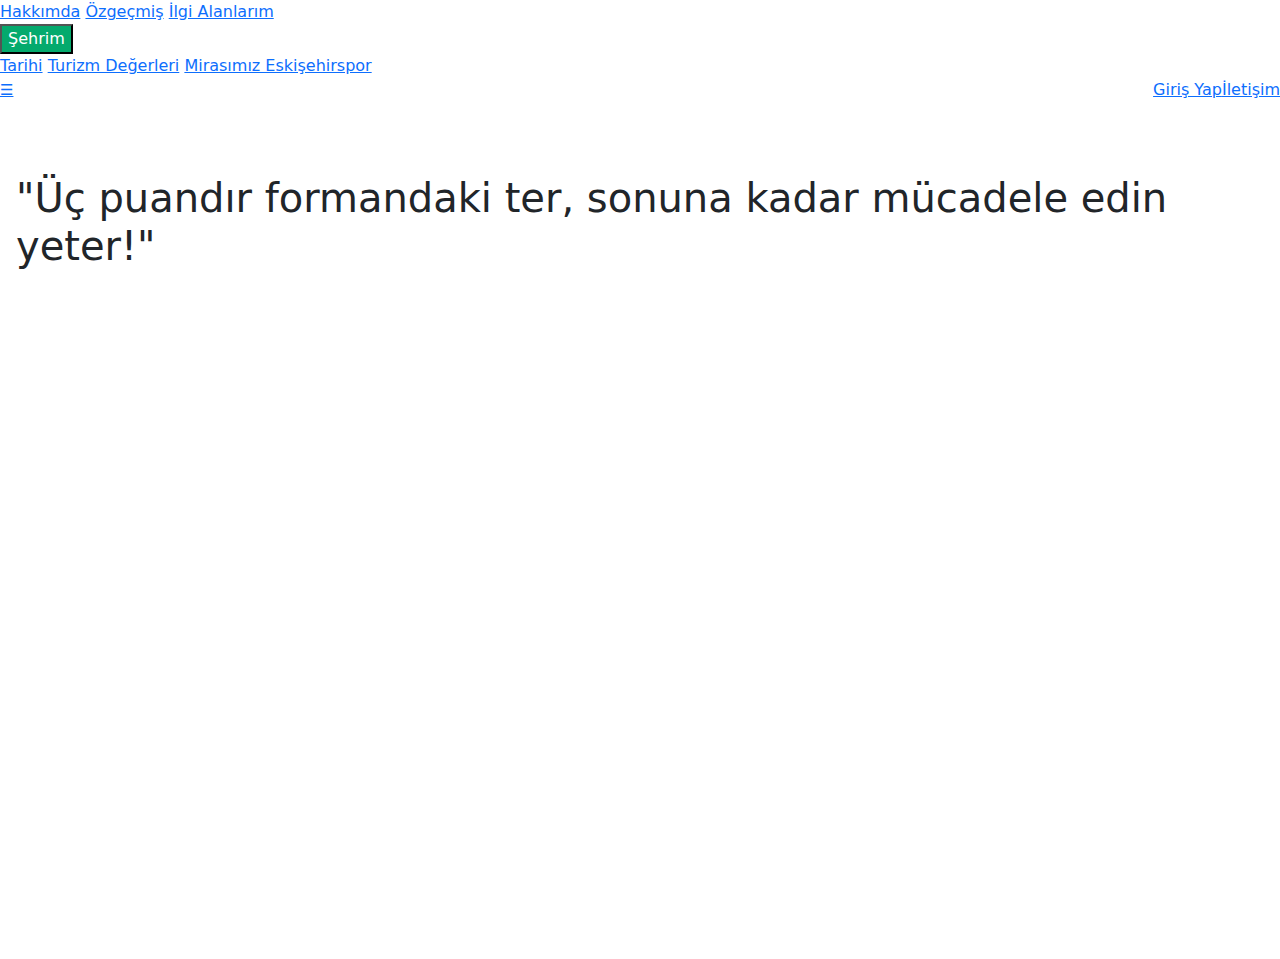
==== eses.html @ 6afa46d0 "Add files via upload" ====
<!DOCTYPE html>
<html lang="en">
<head>
    <meta charset="UTF-8">
    <meta name="viewport" content="width=device-width, initial-scale=1.0">
    <title>İrem Güzel kişisel websitesi</title>
    <link rel="stylesheet" href="css/bootstrap.min.css">
    <link rel="stylesheet" href="css/style.css">
    
</head>
<body>

<div class="topnav" id="myTopnav">
  <a href="hakkimda.html">Hakkımda</a>
  <a href="ozgecmis.html">Özgeçmiş</a>
  <a href="ilgi.html">İlgi Alanlarım</a>
  <div class="dropdown">
    <button class="dropbtn" style="background-color: #04AA6D;
    color: white;">Şehrim 
      <i class="fa fa-caret-down"></i>
    </button>
    <div class="dropdown-content">
      <a href="#">Tarihi</a>
      <a href="#">Turizm Değerleri</a>
      <a href="eses.html">Mirasımız Eskişehirspor</a>
    </div>
  </div>
  <a href="iletisim.html" style="float: right;">İletişim</a>
  <a href="giris.html" style="float: right;">Giriş Yap</a>
  <a href="javascript:void(0);" style="font-size:15px;" class="icon" onclick="myFunction()">&#9776;</a>
</div>

<div>
  <img src="f4.jpg" alt=""  class="imgf">
</div>

<div>
  <img src="e1.jpg" alt=""  class="imgesk">
</div>

<br>

<div style="padding-left:16px">
  <h1 class="slogan">"Üç puandır formandaki ter, sonuna kadar mücadele edin yeter!"</h1>
</div>

<br>

<iframe width="100%" height="650" style="margin: 0 auto;" src="https://www.youtube.com/embed/aFMoqaPMA7Q?si=NA3LMlhB4CddEBbt" title="YouTube video player" frameborder="0" allow="accelerometer; autoplay; clipboard-write; encrypted-media; gyroscope; picture-in-picture; web-share" referrerpolicy="strict-origin-when-cross-origin" allowfullscreen></iframe>

<script>
function myFunction() {
  var x = document.getElementById("myTopnav");
  if (x.className === "topnav") {
    x.className += "responsive";
  } else {
    x.className = "topnav";
  }
}
</script>

<script src="js/bootstrap.bundle.min.js"></script>

</body>
</html>
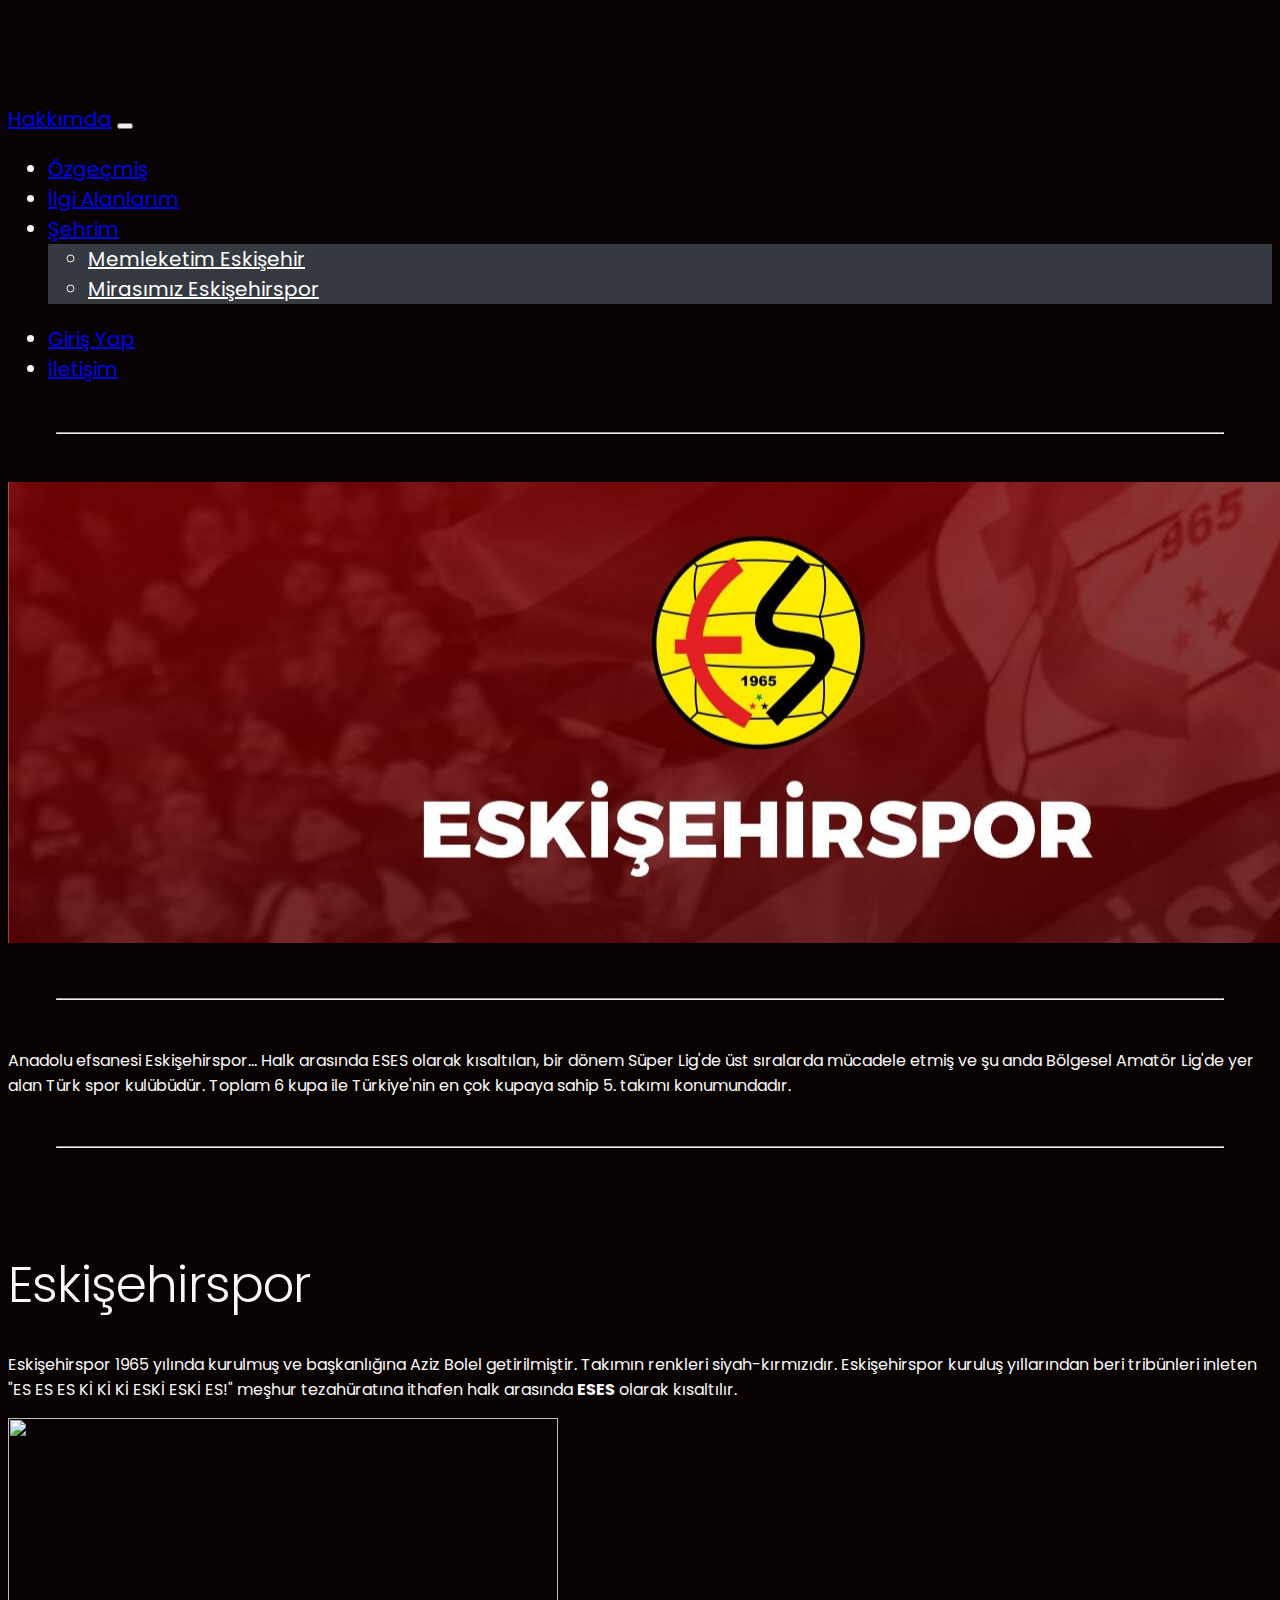
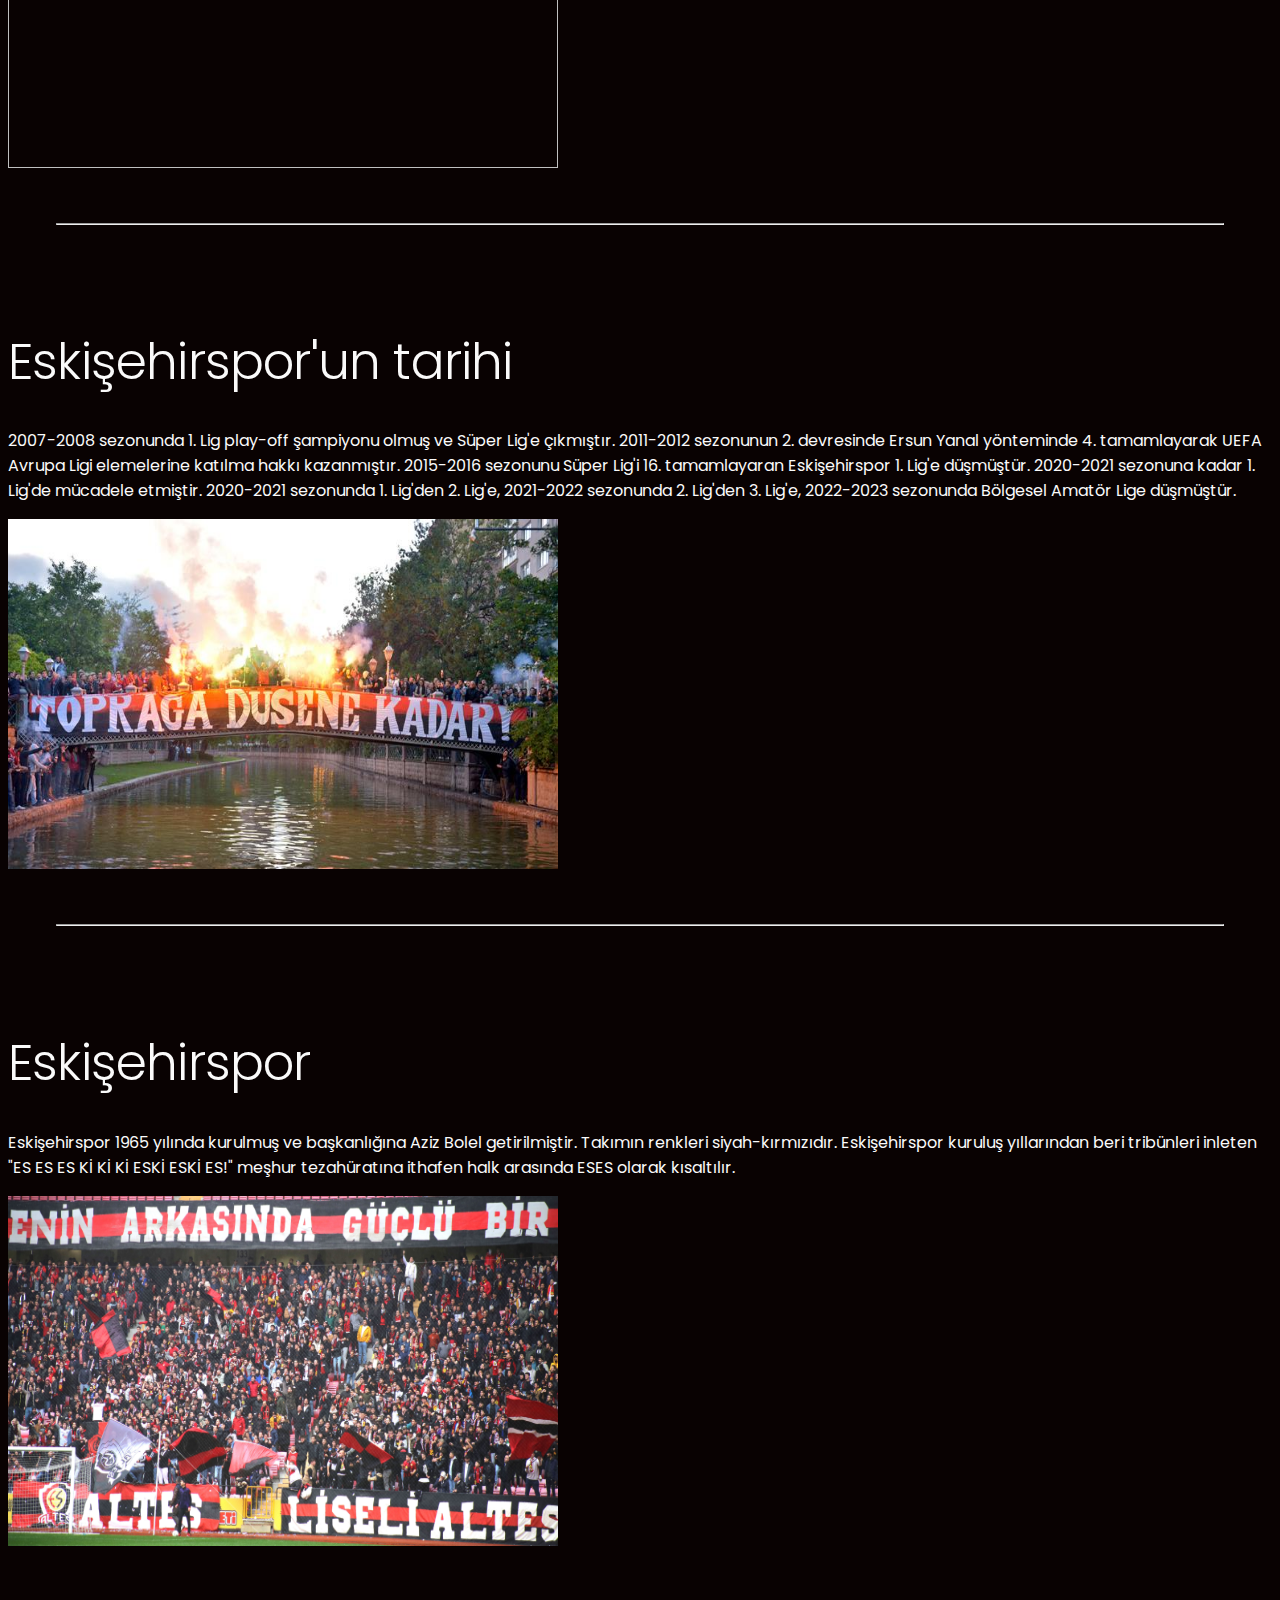
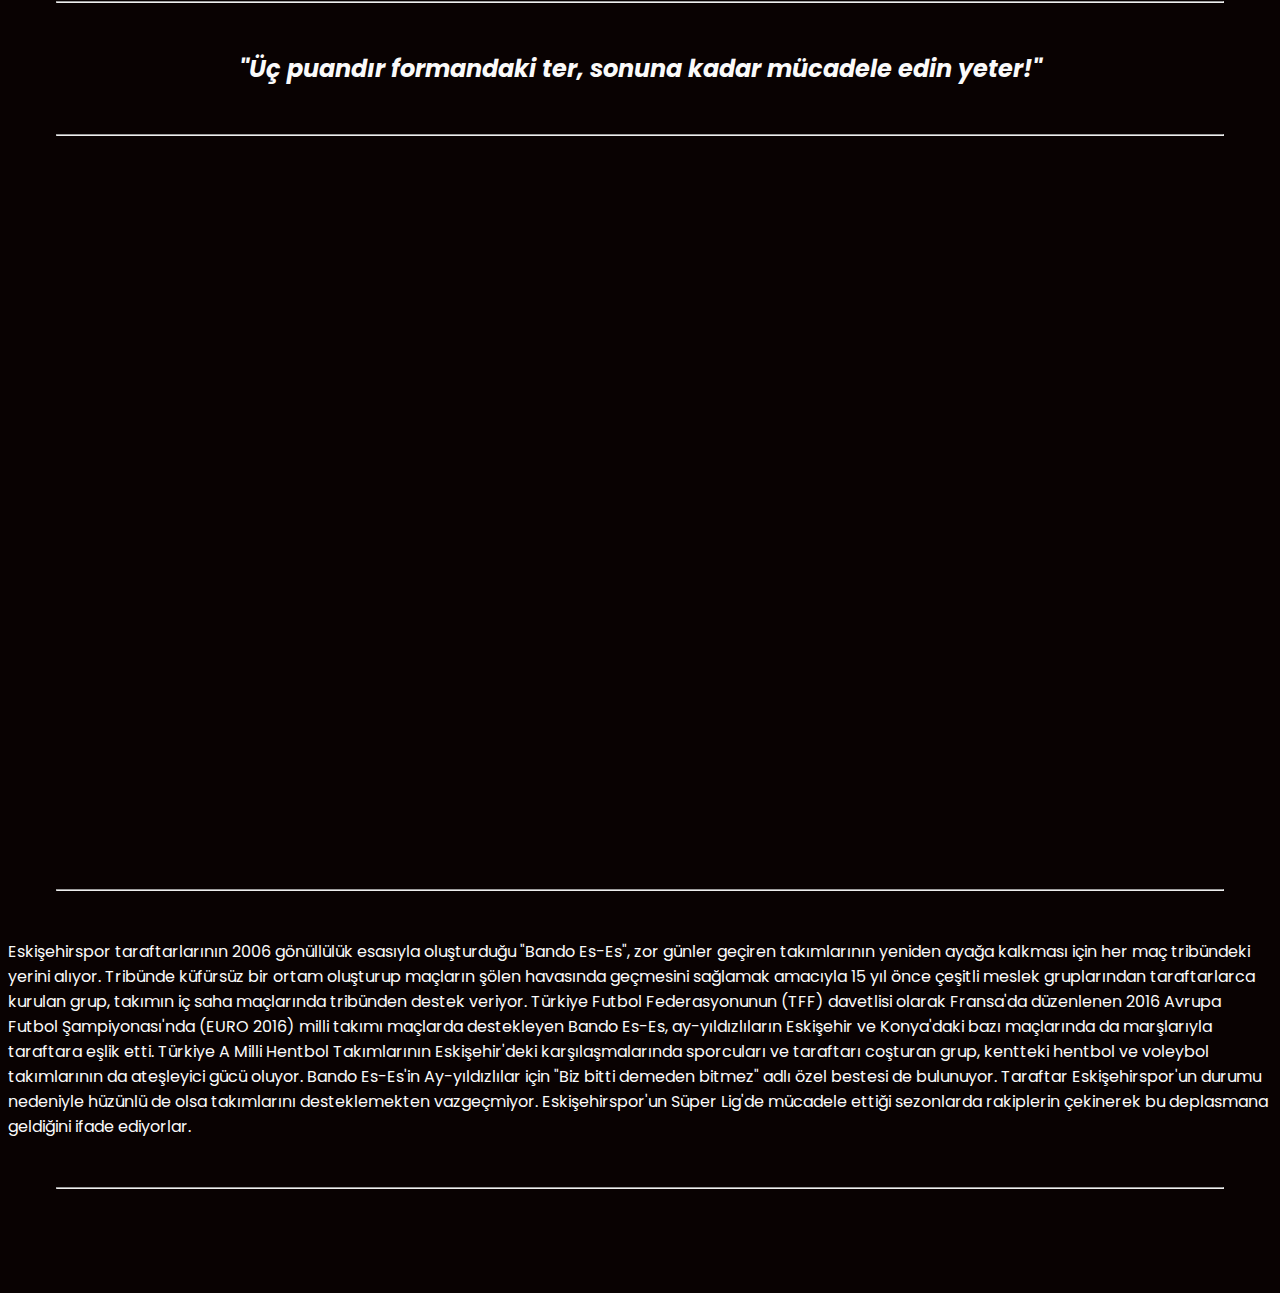
==== commit 0c51aacc: "Update eses.html" ====
--- a/eses.html
+++ b/eses.html
@@ -1,65 +1,314 @@
 <!DOCTYPE html>
 <html lang="en">
+
 <head>
-    <meta charset="UTF-8">
-    <meta name="viewport" content="width=device-width, initial-scale=1.0">
-    <title>İrem Güzel kişisel websitesi</title>
-    <link rel="stylesheet" href="css/bootstrap.min.css">
-    <link rel="stylesheet" href="css/style.css">
-    
+    <meta charset="utf-8">
+    <meta name="viewport" content="width=device-width, initial-scale=1">
+    <title>Eskişehirspor</title>
+
+    <link
+        href="https://fonts.googleapis.com/css2?family=Cormorant+Garamond:ital,wght@0,400;0,500;0,600;0,700;1,400;1,500;1,600;1,700&family=Poppins:ital,wght@0,100;0,200;0,300;0,400;0,500;0,600;0,700;0,800;0,900;1,100;1,200;1,300;1,400;1,500;1,600;1,700;1,800;1,900&display=swap"
+        rel="stylesheet">
+
+    <link href="https://cdn.jsdelivr.net/npm/bootstrap@5.2.3/dist/css/bootstrap.min.css" rel="stylesheet"
+        integrity="sha384-rbsA2VBKQhggwzxH7pPCaAqO46MgnOM80zW1RWuH61DGLwZJEdK2Kadq2F9CUG65" crossorigin="anonymous">
+
+    <style>
+        /* eses için eklenen css ler */
+        .slogan {
+            text-align: center;
+            font-style: italic;
+        }
+
+        .afis {
+            width: 100%;
+        }
+
+        body {
+            padding-top: 6rem;
+            padding-bottom: 3rem;
+            color: #fafafa;
+            background-color: rgb(9, 2, 2);
+            font-family: "Poppins", sans-serif;
+        }
+
+        .dropdown:hover .dropdown-menu {
+            display: block;
+            margin-top: 0;
+        }
+
+        .navbar {
+            font-size: 1.25rem;
+        }
+
+        .dropdown-item {
+            color: #ffffff;
+            font-size: 1.25rem;
+        }
+
+        .dropdown-menu {
+            background-color: #343a40;
+            border-radius: 0;
+        }
+
+        .carousel {
+            margin-bottom: 4rem;
+        }
+
+        .carousel-caption {
+            bottom: 3rem;
+            z-index: 10;
+        }
+
+        .carousel-item {
+            height: 32rem;
+        }
+
+        .carousel-item>img {
+            position: absolute;
+            top: 0;
+            left: 0;
+            min-width: 100%;
+            height: 32rem;
+        }
+
+        .marketing .col-lg-4 {
+            margin-bottom: 1.5rem;
+            text-align: center;
+        }
+
+        .marketing h2 {
+            font-weight: 400;
+        }
+
+        .marketing .col-lg-4 p {
+            margin-right: .75rem;
+            margin-left: .75rem;
+        }
+
+        .featurette-divider {
+            margin: 3rem;
+        }
+
+        .featurette-heading {
+            padding: 0;
+            font-weight: 300;
+            line-height: 1;
+            letter-spacing: -.05rem;
+        }
+
+        .ilkler {
+            font-size: 1.25rem;
+        }
+
+        .quote {
+            text-align: center;
+            font-style: italic;
+        }
+
+        @media (min-width: 40em) {
+
+            .carousel-caption p {
+                margin-bottom: 1.25rem;
+                font-size: 1.25rem;
+                line-height: 1.4;
+            }
+
+            .featurette-heading {
+                font-size: 50px;
+            }
+        }
+
+        @media (min-width: 62em) {
+            .featurette-heading {
+                margin-top: 7rem;
+            }
+        }
+    </style>
+
 </head>
+
 <body>
 
-<div class="topnav" id="myTopnav">
-  <a href="hakkimda.html">Hakkımda</a>
-  <a href="ozgecmis.html">Özgeçmiş</a>
-  <a href="ilgi.html">İlgi Alanlarım</a>
-  <div class="dropdown">
-    <button class="dropbtn" style="background-color: #04AA6D;
-    color: white;">Şehrim 
-      <i class="fa fa-caret-down"></i>
-    </button>
-    <div class="dropdown-content">
-      <a href="#">Tarihi</a>
-      <a href="#">Turizm Değerleri</a>
-      <a href="eses.html">Mirasımız Eskişehirspor</a>
-    </div>
-  </div>
-  <a href="iletisim.html" style="float: right;">İletişim</a>
-  <a href="giris.html" style="float: right;">Giriş Yap</a>
-  <a href="javascript:void(0);" style="font-size:15px;" class="icon" onclick="myFunction()">&#9776;</a>
-</div>
-
-<div>
-  <img src="f4.jpg" alt=""  class="imgf">
-</div>
-
-<div>
-  <img src="e1.jpg" alt=""  class="imgesk">
-</div>
-
-<br>
-
-<div style="padding-left:16px">
-  <h1 class="slogan">"Üç puandır formandaki ter, sonuna kadar mücadele edin yeter!"</h1>
-</div>
-
-<br>
-
-<iframe width="100%" height="650" style="margin: 0 auto;" src="https://www.youtube.com/embed/aFMoqaPMA7Q?si=NA3LMlhB4CddEBbt" title="YouTube video player" frameborder="0" allow="accelerometer; autoplay; clipboard-write; encrypted-media; gyroscope; picture-in-picture; web-share" referrerpolicy="strict-origin-when-cross-origin" allowfullscreen></iframe>
-
-<script>
-function myFunction() {
-  var x = document.getElementById("myTopnav");
-  if (x.className === "topnav") {
-    x.className += "responsive";
-  } else {
-    x.className = "topnav";
-  }
-}
-</script>
-
-<script src="js/bootstrap.bundle.min.js"></script>
+    <header>
+        <nav class="navbar navbar-expand-md navbar-dark fixed-top bg-dark">
+            <div class="container">
+                <a class="navbar-brand" href="hakkimda.html">Hakkımda</a>
+                <button class="navbar-toggler" type="button" data-bs-toggle="collapse" data-bs-target="#navbarCollapse"
+                    aria-controls="navbarCollapse" aria-expanded="false" aria-label="Toggle navigation">
+                    <span class="navbar-toggler-icon"></span>
+                </button>
+                <div class="collapse navbar-collapse" id="navbarCollapse">
+                    <ul class="navbar-nav me-auto mb-2 mb-md-0">
+                        <li class="nav-item">
+                            <a class="nav-link" aria-current="page" href="ozgecmis.html">Özgeçmiş</a>
+                        </li>
+                        <li class="nav-item">
+                            <a class="nav-link" href="ilgi.html">İlgi Alanlarım</a>
+                        </li>
+                        <li class="nav-item dropdown">
+                            <a class="nav-link active dropdown-toggle" href="sehrim.html" id="navbarDropdown"
+                                role="button" data-bs-toggle="dropdown" aria-expanded="false">
+                                Şehrim
+                            </a>
+                            <ul class="dropdown-menu" aria-labelledby="navbarDropdown">
+                                <li><a class="dropdown-item" href="sehrim.html">Memleketim Eskişehir</a></li>
+                                <li><a class="dropdown-item" href="eses.html">Mirasımız Eskişehirspor</a></li>
+                            </ul>
+                        </li>
+                    </ul>
+
+                    <ul class="navbar-nav mb-2 mb-md-0">
+                        <li class="nav-item">
+                            <a class="nav-link" href="giris.php">Giriş Yap</a>
+                        </li>
+                        <li class="nav-item">
+                            <a class="nav-link" href="iletisim.html">İletişim</a>
+                        </li>
+                    </ul>
+                </div>
+            </div>
+        </nav>
+    </header>
+
+    <main>
+
+        <div class="container">
+
+            <hr class="featurette-divider">
+            <div class="row featurette">
+                <img src="images/f4.jpg" alt="">
+            </div>
+            <hr class="featurette-divider">
+
+            <div class="row featurette">
+                <div class="col-md-12">
+                    <p class="lead">Anadolu efsanesi Eskişehirspor... Halk arasında ESES olarak kısaltılan, bir dönem
+                        Süper Lig'de üst sıralarda mücadele etmiş ve şu anda Bölgesel Amatör Lig'de yer alan Türk spor
+                        kulübüdür. Toplam 6 kupa ile Türkiye'nin en çok kupaya sahip 5. takımı konumundadır.</p>
+                </div>
+            </div>
+
+            <hr class="featurette-divider">
+
+            <div class="row featurette">
+                <div class="col-md-7">
+                    <h2 class="featurette-heading">Eskişehirspor<br></h2>
+                    <p class="lead">Eskişehirspor 1965 yılında kurulmuş ve başkanlığına Aziz Bolel getirilmiştir.
+                        Takımın renkleri
+                        siyah-kırmızıdır. Eskişehirspor
+                        kuruluş yıllarından beri tribünleri inleten "ES ES ES Kİ Kİ Kİ ESKİ ESKİ ES!" meşhur
+                        tezahüratına ithafen
+                        halk arasında <b>ESES</b> olarak kısaltılır.</p>
+                </div>
+                <div class="col-md-5">
+                    <img src="images/eses.jpeg" width="550" height="350">
+
+                </div>
+            </div>
+
+            <hr class="featurette-divider">
+
+            <div class="row featurette">
+                <div class="col-md-7 order-md-2">
+                    <h2 class="featurette-heading">Eskişehirspor'un tarihi<br></h2>
+                    <p class="lead">
+                        2007-2008 sezonunda 1. Lig play-off şampiyonu olmuş ve Süper Lig'e
+                        çıkmıştır. 2011-2012 sezonunun 2. devresinde Ersun Yanal yönteminde 4. tamamlayarak UEFA Avrupa
+                        Ligi
+                        elemelerine katılma hakkı kazanmıştır. 2015-2016 sezonunu Süper Lig'i 16. tamamlayaran
+                        Eskişehirspor 1.
+                        Lig'e düşmüştür. 2020-2021 sezonuna kadar 1. Lig'de mücadele etmiştir. 2020-2021 sezonunda 1.
+                        Lig'den 2.
+                        Lig'e, 2021-2022 sezonunda 2. Lig'den 3. Lig'e, 2022-2023 sezonunda Bölgesel Amatör Lige
+                        düşmüştür.
+                    </p>
+                </div>
+                <div class="col-md-5 order-md-1">
+                    <img src="images/e26.jpg" width="550" height="350" alt="">
+                </div>
+            </div>
+
+            <hr class="featurette-divider">
+
+            <div class="row featurette">
+                <div class="col-md-7">
+                    <h2 class="featurette-heading">Eskişehirspor<br></h2>
+                    <p class="lead">Eskişehirspor 1965 yılında kurulmuş ve başkanlığına Aziz Bolel getirilmiştir.
+                        Takımın renkleri
+                        siyah-kırmızıdır. Eskişehirspor
+                        kuruluş yıllarından beri tribünleri inleten "ES ES ES Kİ Kİ Kİ ESKİ ESKİ ES!" meşhur
+                        tezahüratına ithafen
+                        halk arasında ESES olarak kısaltılır.</p>
+                </div>
+                <div class="col-md-5">
+
+                    <img src="images/e1.jpg" width="550" height="350" alt="Eskişehirspor">
+
+                </div>
+            </div>
+
+            <hr class="featurette-divider">
+
+        </div>
+
+        <div class="container">
+            <div class="row featurette">
+                <h2 class="slogan">"Üç puandır formandaki ter, sonuna kadar mücadele edin yeter!"</h2>
+            </div>
+        </div>
+
+        <hr class="featurette-divider">
+
+        <div class="container">
+            <div class="row featurette">
+
+                <iframe width="100%" height="650" style="margin: 0 auto;"
+                    src="https://www.youtube.com/embed/aFMoqaPMA7Q?si=NA3LMlhB4CddEBbt" title="YouTube video player"
+                    frameborder="0"
+                    allow="accelerometer; autoplay; clipboard-write; encrypted-media; gyroscope; picture-in-picture; web-share"
+                    referrerpolicy="strict-origin-when-cross-origin" allowfullscreen></iframe>
+
+            </div>
+
+        </div>
+
+        <hr class="featurette-divider">
+
+        <div class="container">
+            <div class="row featurette">
+
+                <p class="lead">Eskişehirspor taraftarlarının 2006 gönüllülük esasıyla oluşturduğu "Bando Es-Es", zor
+                    günler geçiren takımlarının yeniden ayağa kalkması için her maç tribündeki yerini alıyor.
+                    Tribünde küfürsüz bir ortam oluşturup maçların şölen havasında geçmesini sağlamak amacıyla 15 yıl
+                    önce çeşitli meslek gruplarından taraftarlarca kurulan grup, takımın iç saha maçlarında tribünden
+                    destek veriyor.
+                    Türkiye Futbol Federasyonunun (TFF) davetlisi olarak Fransa'da düzenlenen 2016 Avrupa Futbol
+                    Şampiyonası'nda (EURO 2016) milli takımı maçlarda destekleyen Bando Es-Es, ay-yıldızlıların
+                    Eskişehir ve Konya'daki bazı maçlarında da marşlarıyla taraftara eşlik etti.
+                    Türkiye A Milli Hentbol Takımlarının Eskişehir'deki karşılaşmalarında sporcuları ve taraftarı
+                    coşturan grup, kentteki hentbol ve voleybol takımlarının da ateşleyici gücü oluyor.
+                    Bando Es-Es'in Ay-yıldızlılar için "Biz bitti demeden bitmez" adlı özel bestesi de bulunuyor.
+                    Taraftar Eskişehirspor'un durumu nedeniyle hüzünlü de olsa
+                    takımlarını desteklemekten vazgeçmiyor.
+                    Eskişehirspor'un Süper Lig'de mücadele ettiği sezonlarda rakiplerin çekinerek bu
+                    deplasmana geldiğini ifade ediyorlar.</p>
+
+            </div>
+
+        </div>
+
+        <hr class="featurette-divider">
+
+    </main>
+
+    <script src="https://cdn.jsdelivr.net/npm/@popperjs/core@2.11.6/dist/umd/popper.min.js"
+        integrity="sha384-oBqDVmMz9ATKxIep9tiCxS/Z9fNfEXiDAYTujMAeBAsjFuCZSmKbSSUnQlmh/jp3"
+        crossorigin="anonymous"></script>
+    <script src="https://cdn.jsdelivr.net/npm/bootstrap@5.2.3/dist/js/bootstrap.min.js"
+        integrity="sha384-cuYeSxntonz0PPNlHhBs68uyIAVpIIOZZ5JqeqvYYIcEL727kskC66kF92t6Xl2V"
+        crossorigin="anonymous"></script>
 
 </body>
-</html>+
+</html>
